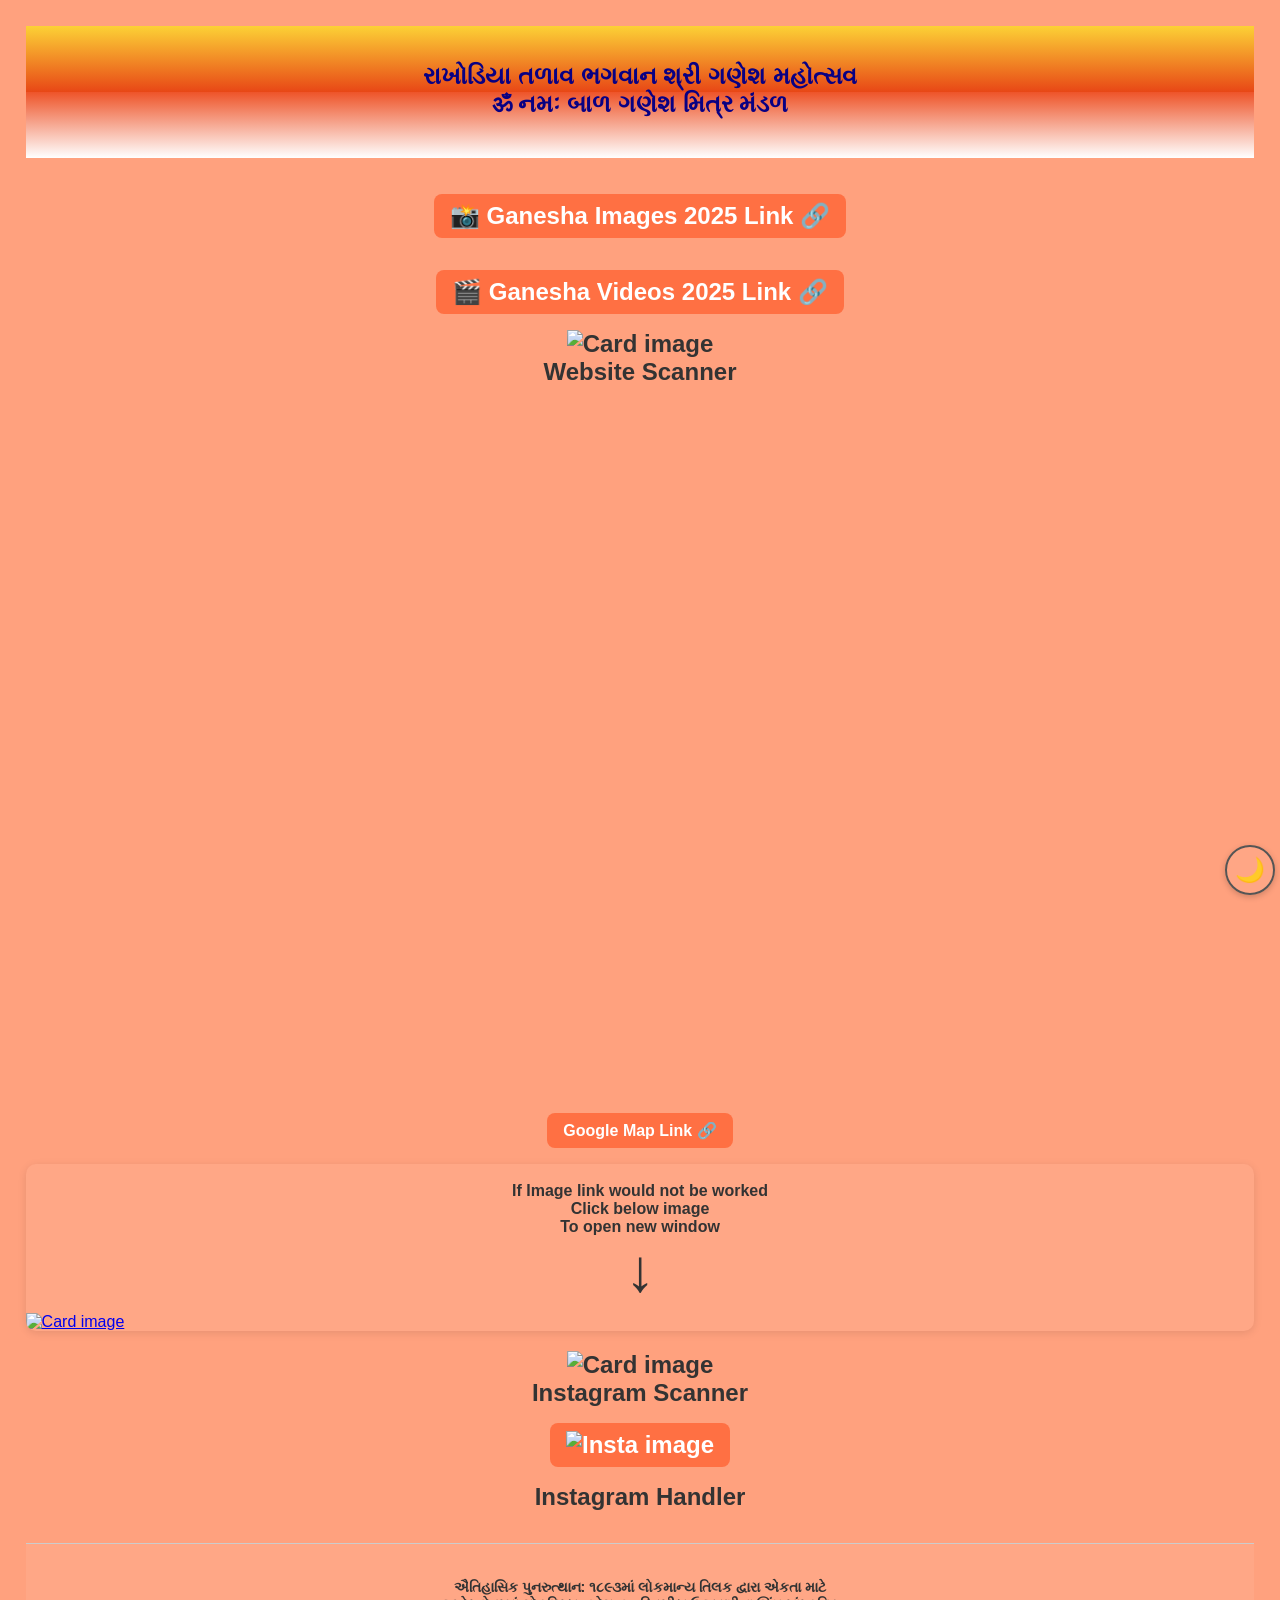
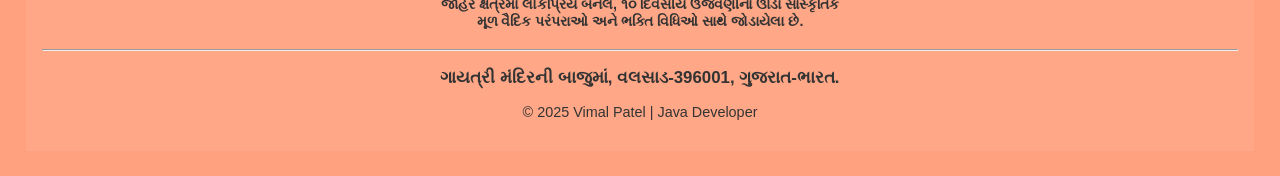
==== index.html @ 47e2d675 "Merge pull request #1 from vimal-tech-dev/main Main branch commit" ====
<!DOCTYPE html>
<html lang="en">

<head>
    <meta charset="UTF-8">
    <meta name="viewport" content="width=device-width, initial-scale=1.0">
    <title>Rakhodiya Talav</title>
    <link rel="stylesheet" href="css/style.css">
    <link rel="stylesheet" href="css/gallery.css">
    <link rel="stylesheet" href="css/button.css">
    <link rel="stylesheet" href="css/google-map.css">
</head>

<body>
    <header>
        <h2>
            રાખોડિયા તળાવ ભગવાન શ્રી ગણેશ મહોત્સવ<br>
            ॐ નમઃ બાળ ગણેશ મિત્ર મંડળ
        </h2>
    </header>

    <div style="text-align: center;">
        <h2>
            <a href="grid-gallery-images.html" id="viewAll">
                📸 Ganesha Images 2025 Link 🔗
            </a><br>
            <a href="grid-gallery-videos.html" id="viewAll">
                🎬 Ganesha Videos 2025 Link 🔗
            </a><br>
            <img src="images-qr/King_Of_Rakhodiya.png" alt="Card image" width="320" height="360"><br>
            Website Scanner<br>
        </h2>
        <!-- Iframe Google Map -->
        <div class="map-container">
            <!-- Replace the src with the embed link you get from Google Maps or use the one below with your coordinates -->
            <iframe
                src="https://www.google.com/maps/embed?pb=!1m17!1m12!1m3!1d3607.940333498324!2d72.923158!3d20.61401!2m3!1f0!2f0!3f0!3m2!1i1024!2i768!4f13.1!3m2!1m1!2zMjDCsDM2JzUwLjQiTiA3MsKwNTUnMjMuNCJF!5e1!3m2!1sen!2sin!4v1756992590283!5m2!1sen!2sin"
                allowfullscreen="" loading="lazy" referrerpolicy="no-referrer-when-downgrade">
            </iframe>
        </div>
        <a href="https://maps.app.goo.gl/oewMb4d8L4xP8nZw5" target="_blank" id="viewAll">
            Google Map Link 🔗
        </a>
    </div>

    <div class="card">
        <div class="card-content">
            <h2 style="text-align: center;">
                <br>If Image link would not be worked<br>
                Click below image<br>
                To open new window<br>
                <span style="font-size:60px;">&#8595;</span>
            </h2>
            <a href="grid-gallery-images.html" target="_blank" alt="Card image">
                <img src="images-home/Rakhodiya-Talav.jpg" alt="Card image" />
            </a>
        </div>
    </div>

    <div style="text-align: center;">
        <h2>
            <img src="images-instagram/Instagram_Scanner.jpg" alt="Card image" width="320" height="360"><br>
            Instagram Scanner<br>
            <!-- Add font awesome icons -->
            <a href="https://www.instagram.com/king_of_rakhodiya_/" target="_blank" id="viewAll">
                <img src="images-instagram/Instagram_icon.png" alt="Insta image" width="60" height="60">
            </a><br>
            Instagram Handler
        </h2>
    </div>

    <!-- footer -->
    <footer>
        <h4>
            ઐતિહાસિક પુનરુત્થાન: ૧૮૯૩માં લોકમાન્ય તિલક દ્વારા એકતા માટે<br>
            જાહેર ક્ષેત્રમાં લોકપ્રિય બનેલ, ૧૦ દિવસીય ઉજવણીના ઊંડા સાંસ્કૃતિક<br>
            મૂળ વૈદિક પરંપરાઓ અને ભક્તિ વિધિઓ સાથે જોડાયેલા છે.
        </h4>
        <hr>
        <h3>
            ગાયત્રી મંદિરની બાજુમાં, વલસાડ-396001, ગુજરાત-ભારત.
        </h3>
        <p>&copy; 2025 Vimal Patel | Java Developer</p>
    </footer>

    <!-- Floating dark mode button -->
    <button id="darkModeToggle">🌙</button>

    <!-- Floating scroll-to-top button -->
    <button id="scrollTopBtn">⬆️</button>

</body>

</html>
---- css/style.css ----
/* Light mode (default) */
:root {
  --bg-color: #ffa17e;
  --text-color: #333;
  --card-bg: #ffffff0f;
  --header-bg: linear-gradient(to bottom, #fcd136 0%, #e84716 50%, #ee5429 50%, #ffffff 100%);
  --header-text: #090083;
  --button-color: #555;
  --button-hover: #1877f2;
  --min-height: 100px;
}

/* Dark mode overrides */
body.dark-mode {
  --bg-color: #18191a;
  --text-color: #e4e6eb;
  --card-bg: #242526;
  --header-bg: #242526;
  --header-text: #db0000;
  --button-color: #b0b3b8;
  --button-hover: #2d88ff;
}

body {
  font-family: Arial, sans-serif;
  margin: 2%;
  background: var(--bg-color);
  color: var(--text-color);
}

header {
  background: var(--header-bg);
  min-height: var(--min-height);
  color: var(--header-text);
  padding: 1rem;
  text-align: center;

}

.card {
  background: var(--card-bg);
  border-radius: 10px;
  box-shadow: 0 2px 8px rgba(0, 0, 0, 0.1);
  overflow: hidden;
}

.card img {
  width: 100%;
  display: block;
}

.card .content {
  padding: 1rem;
}

.card h2 {
  margin: 0 0 0.5rem;
  font-size: 1rem;
}

.card p {
  margin: 0 0 1rem;
  color: var(--text-color);
}

.actions {
  display: flex;
  justify-content: space-around;
  padding: 0.5rem 0;
  border-top: 1px solid #eee;
}

.actions button {
  background: none;
  border: none;
  cursor: pointer;
  font-weight: bold;
  color: var(--button-color);
}

.actions button:hover {
  color: var(--button-hover);
}

/* Floating dark mode toggle */
#darkModeToggle {
  position: fixed;
  bottom: 5px;
  right: 5px;
  background: var(--card-bg);
  border: 2px solid var(--button-color);
  border-radius: 50%;
  width: 50px;
  height: 50px;
  font-size: 1.5rem;
  cursor: pointer;
  color: var(--button-color);
  box-shadow: 0 2px 6px rgba(0, 0, 0, 0.2);
  transition: 0.3s;
  display: flex;
  align-items: center;
  justify-content: center;
}

#darkModeToggle:hover {
  color: var(--button-hover);
  border-color: var(--button-hover);
  transform: scale(1.1);
}

/* Scroll to top button */
#scrollTopBtn {
  position: fixed;
  bottom: 5px;
  /* above dark mode toggle */
  left: 5px;
  background: var(--card-bg);
  border: 2px solid var(--button-color);
  border-radius: 50%;
  width: 50px;
  height: 50px;
  font-size: 1.5rem;
  cursor: pointer;
  color: var(--button-color);
  box-shadow: 0 2px 6px rgba(0, 0, 0, 0.2);
  transition: 0.3s;
  display: flex;
  align-items: center;
  justify-content: center;
  opacity: 0;
  /* hidden by default */
  pointer-events: none;
}

#scrollTopBtn.show {
  opacity: 1;
  pointer-events: auto;
}

#scrollTopBtn:hover {
  color: var(--button-hover);
  border-color: var(--button-hover);
  transform: scale(1.1);
}

footer {
  background: var(--card-bg);
  color: var(--text-color);
  text-align: center;
  padding: 1rem;
  margin-top: 2rem;
  border-top: 1px solid #ccc;
  font-size: 0.9rem;
}

#viewAll {
  display: inline-block;
  margin: 1rem;
  padding: 0.5rem 1rem;
  background: #ff7043;
  color: white;
  border-radius: 8px;
  text-decoration: none;
  font-weight: bold;
}

#viewAll:hover {
  opacity: 0.85;
}

/* gallery-video grid */
.gallery video {
  width: 100%;
  height: auto;
  border-radius: 10px;
  box-shadow: 0 4px 10px rgba(0, 0, 0, 0.1);
}
---- css/gallery.css ----
/* Image gallery styles */
/*Make multiple images in a nice responsive grid.*/
/* Gallery layout */
.gallery {
    display: grid;
    grid-template-columns: repeat(auto-fit, minmax(200px, 1fr));
    gap: 15px;
    padding: 20px;
}

.gallery img {
    width: 100%;
    height: auto;
    border-radius: 10px;
    cursor: pointer;
    transition: 0.3s;
}

.gallery img:hover {
    opacity: 0.8;
}
---- css/button.css ----
/* Navigation buttons */
.prev,
.next {
    position: absolute;
    top: 50%;
    font-size: 2rem;
    color: white;
    padding: 10px;
    cursor: pointer;
    user-select: none;
    background: rgba(0, 0, 0, 0.5);
    border-radius: 50%;
    transform: translateY(-50%);
}

.prev {
    left: 30px;
}

.next {
    right: 30px;
}

/* Close button */
.close {
    position: absolute;
    top: 20px;
    right: 30px;
    font-size: 2rem;
    color: white;
    cursor: pointer;
    font-weight: bold;
}
---- css/google-map.css ----
/* make the embedded map responsive */
.map-container {
  position: relative;
  width: 100%;
  padding-bottom: 56.25%;
  /* 16:9 aspect ratio */
  height: 0;
  overflow: hidden;
}

.map-container iframe {
  position: absolute;
  top: 0;
  left: 0;
  width:100%; height:100%; border:0;
}
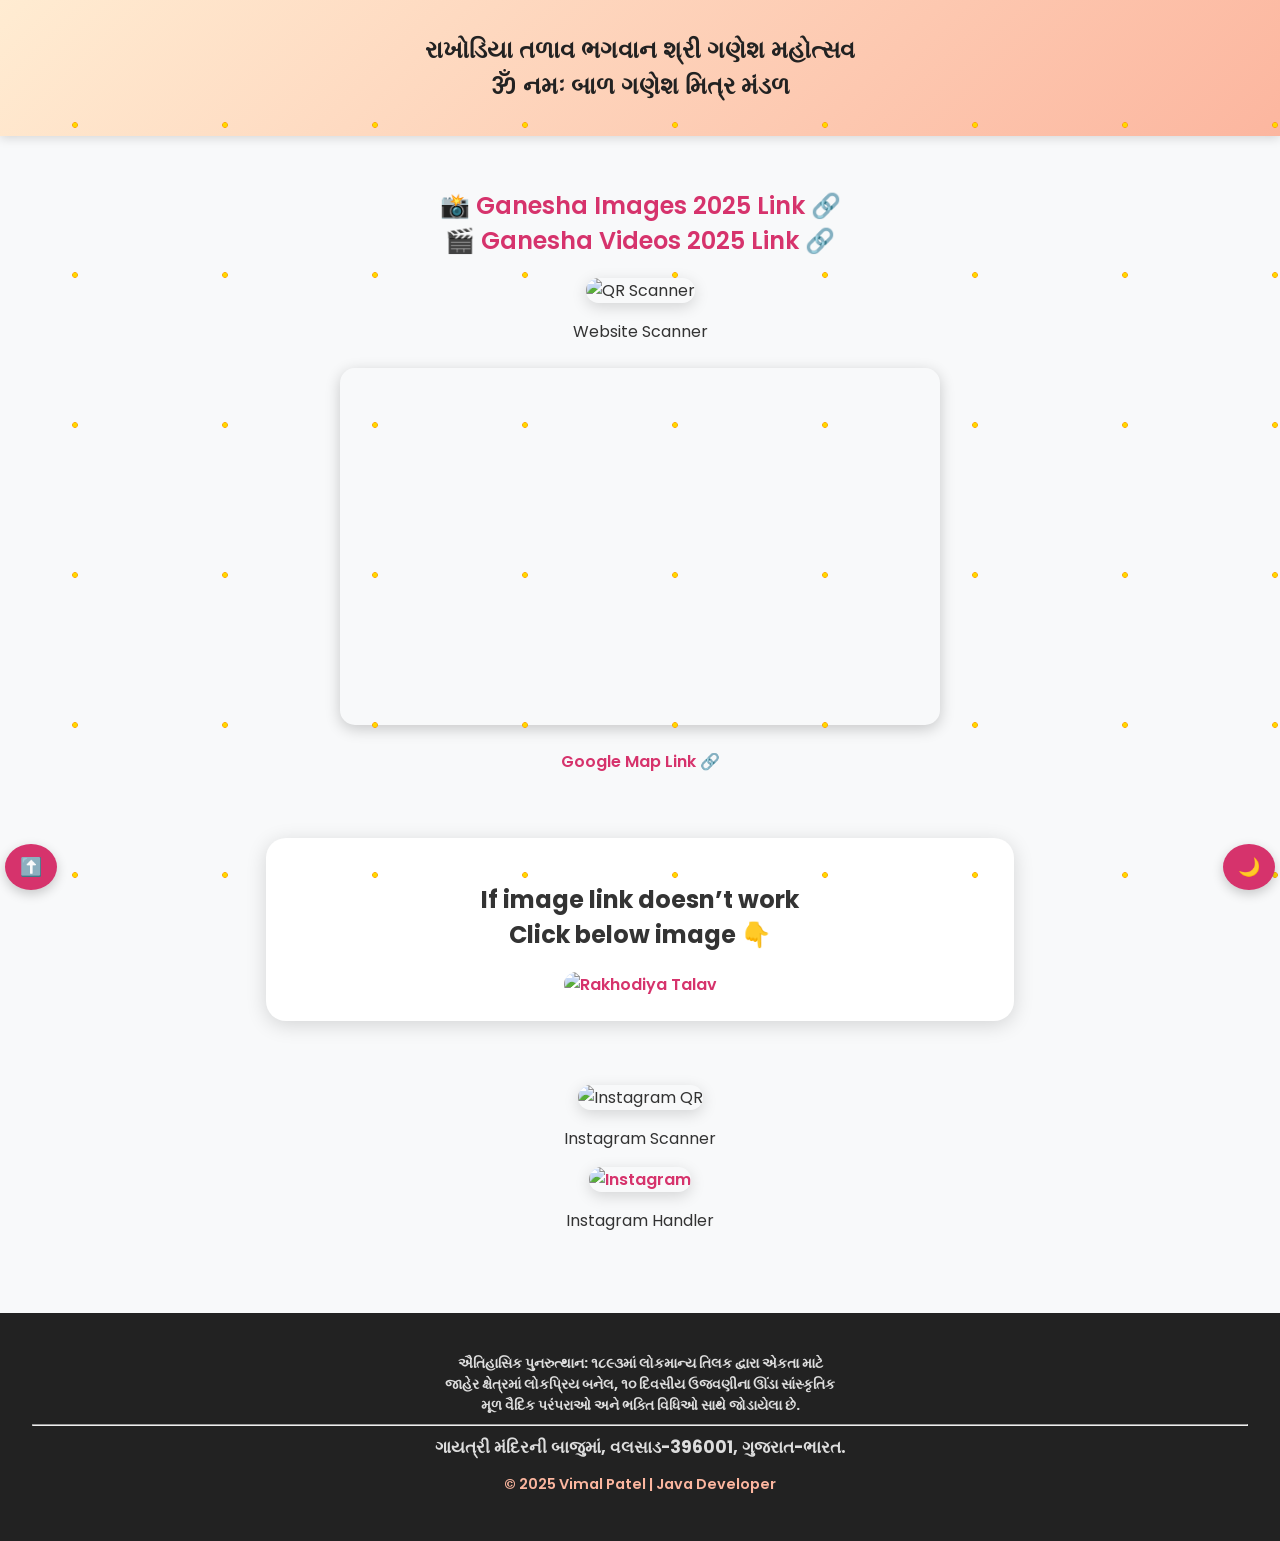
==== commit 524c05d7: "Home page has been refined Signed-off-by: vimal-java-dev <vimal929@gmail.com>" ====
--- a/index.html
+++ b/index.html
@@ -5,13 +5,24 @@
     <meta charset="UTF-8">
     <meta name="viewport" content="width=device-width, initial-scale=1.0">
     <title>Rakhodiya Talav</title>
-    <link rel="stylesheet" href="css/style.css">
-    <link rel="stylesheet" href="css/gallery.css">
-    <link rel="stylesheet" href="css/button.css">
-    <link rel="stylesheet" href="css/google-map.css">
+
+    <!-- Google Fonts -->
+    <link href="https://fonts.googleapis.com/css2?family=Poppins:wght@400;600&display=swap" rel="stylesheet">
+
+    <!-- CSS -->
+    <link rel="stylesheet" href="css/base.css">
+    <link rel="stylesheet" href="css/layout.css">
+    <link rel="stylesheet" href="css/buttons.css">
+    <link rel="stylesheet" href="css/animations.css">
+    <link rel="stylesheet" href="css/darkmode.css">
+    <link rel="stylesheet" href="css/festive.css">
+
 </head>
 
 <body>
+    <!-- Festive background animation -->
+    <div class="particles"></div>
+
     <header>
         <h2>
             રાખોડિયા તળાવ ભગવાન શ્રી ગણેશ મહોત્સવ<br>
@@ -19,57 +30,42 @@
         </h2>
     </header>
 
-    <div style="text-align: center;">
+    <div class="section">
         <h2>
-            <a href="grid-gallery-images.html" id="viewAll">
-                📸 Ganesha Images 2025 Link 🔗
-            </a><br>
-            <a href="grid-gallery-videos.html" id="viewAll">
-                🎬 Ganesha Videos 2025 Link 🔗
-            </a><br>
-            <img src="images-qr/King_Of_Rakhodiya.png" alt="Card image" width="320" height="360"><br>
-            Website Scanner<br>
+            <a href="gallery-images.html">📸 Ganesha Images 2025 Link 🔗</a><br>
+            <a href="gallery-videos.html">🎬 Ganesha Videos 2025 Link 🔗</a>
         </h2>
-        <!-- Iframe Google Map -->
+        <img src="https://raw.githubusercontent.com/vimal-tech-starter/ganesha-images-2025/refs/heads/main/images-qr/King_Of_Rakhodiya.png"
+            alt="QR Scanner" width="280" height="320">
+        <p>Website Scanner</p>
+
         <div class="map-container">
-            <!-- Replace the src with the embed link you get from Google Maps or use the one below with your coordinates -->
             <iframe
                 src="https://www.google.com/maps/embed?pb=!1m17!1m12!1m3!1d3607.940333498324!2d72.923158!3d20.61401!2m3!1f0!2f0!3f0!3m2!1i1024!2i768!4f13.1!3m2!1m1!2zMjDCsDM2JzUwLjQiTiA3MsKwNTUnMjMuNCJF!5e1!3m2!1sen!2sin!4v1756992590283!5m2!1sen!2sin"
-                allowfullscreen="" loading="lazy" referrerpolicy="no-referrer-when-downgrade">
-            </iframe>
+                allowfullscreen="" loading="lazy"></iframe>
         </div>
-        <a href="https://maps.app.goo.gl/oewMb4d8L4xP8nZw5" target="_blank" id="viewAll">
-            Google Map Link 🔗
+        <a href="https://maps.app.goo.gl/oewMb4d8L4xP8nZw5" target="_blank">Google Map Link 🔗</a>
+    </div>
+
+    <div class="card">
+        <h2>If image link doesn’t work<br>Click below image 👇</h2>
+        <a href="gallery-images.html" target="_blank">
+            <img src="https://raw.githubusercontent.com/vimal-tech-starter/ganesha-images-2025/refs/heads/main/images-home/Rakhodiya-Talav.jpg"
+                alt="Rakhodiya Talav" style="max-width:100%; border-radius:15px;">
         </a>
     </div>
 
-    <div class="card">
-        <div class="card-content">
-            <h2 style="text-align: center;">
-                <br>If Image link would not be worked<br>
-                Click below image<br>
-                To open new window<br>
-                <span style="font-size:60px;">&#8595;</span>
-            </h2>
-            <a href="grid-gallery-images.html" target="_blank" alt="Card image">
-                <img src="images-home/Rakhodiya-Talav.jpg" alt="Card image" />
-            </a>
-        </div>
+    <div class="section">
+        <img src="https://raw.githubusercontent.com/vimal-tech-starter/ganesha-images-2025/refs/heads/main/images-instagram/Instagram_Scanner.jpg"
+            alt="Instagram QR" width="280" height="320">
+        <p>Instagram Scanner</p>
+        <a href="https://www.instagram.com/king_of_rakhodiya_/" target="_blank">
+            <img src="https://raw.githubusercontent.com/vimal-tech-starter/ganesha-images-2025/refs/heads/main/images-instagram/Instagram_icon.png"
+                alt="Instagram" width="60" height="60">
+        </a>
+        <p>Instagram Handler</p>
     </div>
 
-    <div style="text-align: center;">
-        <h2>
-            <img src="images-instagram/Instagram_Scanner.jpg" alt="Card image" width="320" height="360"><br>
-            Instagram Scanner<br>
-            <!-- Add font awesome icons -->
-            <a href="https://www.instagram.com/king_of_rakhodiya_/" target="_blank" id="viewAll">
-                <img src="images-instagram/Instagram_icon.png" alt="Insta image" width="60" height="60">
-            </a><br>
-            Instagram Handler
-        </h2>
-    </div>
-
-    <!-- footer -->
     <footer>
         <h4>
             ઐતિહાસિક પુનરુત્થાન: ૧૮૯૩માં લોકમાન્ય તિલક દ્વારા એકતા માટે<br>
@@ -80,15 +76,17 @@
         <h3>
             ગાયત્રી મંદિરની બાજુમાં, વલસાડ-396001, ગુજરાત-ભારત.
         </h3>
-        <p>&copy; 2025 Vimal Patel | Java Developer</p>
+        <p>
+            <a href="https://vimaltech.dev/" target="_blank">&copy; 2025 Vimal Patel | Java Developer</a>
+        </p>
     </footer>
 
-    <!-- Floating dark mode button -->
+    <!-- Floating Buttons -->
     <button id="darkModeToggle">🌙</button>
-
-    <!-- Floating scroll-to-top button -->
     <button id="scrollTopBtn">⬆️</button>
 
+    <!-- JS -->
+    <script src="js/script.js"></script>
 </body>
 
 </html>
--- a/css/base.css
+++ b/css/base.css
@@ -0,0 +1,21 @@
+/* General Styles */
+body {
+    font-family: "Poppins", sans-serif;
+    margin: 0;
+    padding: 0;
+    background: #f8f9fa;
+    color: #333;
+    transition: background 0.3s, color 0.3s;
+}
+
+/* Links */
+a {
+    text-decoration: none;
+    color: #d6336c;
+    font-weight: 600;
+    transition: color 0.3s;
+}
+
+a:hover {
+    color: #b21f4b;
+}
--- a/css/layout.css
+++ b/css/layout.css
@@ -0,0 +1,79 @@
+/* Header */
+header {
+    text-align: center;
+    padding: 2rem;
+    background: linear-gradient(135deg, #ffecd2, #fcb69f);
+    color: #222;
+    box-shadow: 0 2px 10px rgba(0, 0, 0, 0.15);
+    animation: fadeIn 1.2s ease-in-out;
+}
+
+header h2 {
+    margin: 0;
+    font-weight: 600;
+    line-height: 1.5;
+}
+
+/* Sections */
+.section {
+    text-align: center;
+    padding: 2rem;
+    animation: fadeUp 1s ease-in-out;
+}
+
+.section img {
+    border-radius: 15px;
+    box-shadow: 0 4px 15px rgba(0, 0, 0, 0.15);
+    transition: transform 0.4s ease;
+}
+
+.section img:hover {
+    transform: scale(1.05);
+}
+
+/* Map */
+.map-container {
+    margin: 1.5rem auto;
+    max-width: 600px;
+    border-radius: 15px;
+    overflow: hidden;
+    box-shadow: 0 4px 15px rgba(0, 0, 0, 0.2);
+}
+
+.map-container iframe {
+    width: 100%;
+    height: 350px;
+    border: 0;
+}
+
+/* Card */
+.card {
+    max-width: 700px;
+    margin: 2rem auto;
+    background: white;
+    border-radius: 20px;
+    padding: 1.5rem;
+    text-align: center;
+    box-shadow: 0 4px 20px rgba(0, 0, 0, 0.15);
+    animation: fadeIn 1.5s ease-in-out;
+}
+
+/* Footer */
+footer {
+    text-align: center;
+    padding: 2rem;
+    background: #222;
+    color: #ddd;
+    font-size: 0.9rem;
+    margin-top: 2rem;
+    animation: fadeIn 2s ease-in-out;
+}
+
+footer h4,
+footer h3 {
+    margin: 0.5rem 0;
+}
+
+footer a {
+    color: #fcb69f;
+}
--- a/css/buttons.css
+++ b/css/buttons.css
@@ -0,0 +1,49 @@
+/* Floating Buttons */
+#darkModeToggle {
+    position: fixed;
+    bottom: 10px;
+    right: 5px;
+    background: #d6336c;
+    border: none;
+    color: white;
+    padding: 12px 15px;
+    border-radius: 50%;
+    font-size: 18px;
+    cursor: pointer;
+    margin-left: 10px;
+    box-shadow: 0 4px 12px rgba(0, 0, 0, 0.2);
+    transition: background 0.3s, transform 0.3s;
+    z-index: 1000;
+}
+
+#darkModeToggle:hover {
+    background: #b21f4b;
+    transform: scale(1.1);
+}
+
+#scrollTopBtn {
+    position: fixed;
+    bottom: 10px;
+    left: 5px;
+    background: #d6336c;
+    border: none;
+    color: white;
+    padding: 12px 15px;
+    border-radius: 50%;
+    font-size: 18px;
+    cursor: pointer;
+    /* margin-left: 10px; */
+    box-shadow: 0 4px 12px rgba(0, 0, 0, 0.2);
+    transition: background 0.3s, transform 0.3s;
+    z-index: 1000;
+}
+
+#scrollTopBtn.show {
+    opacity: 1;
+    pointer-events: auto;
+}
+
+#scrollTopBtn:hover {
+    background: #b21f4b;
+    transform: scale(1.1);
+}
--- a/css/animations.css
+++ b/css/animations.css
@@ -0,0 +1,72 @@
+/* Animations */
+@keyframes fadeIn {
+    from {
+        opacity: 0;
+    }
+
+    to {
+        opacity: 1;
+    }
+}
+
+@keyframes fadeUp {
+    from {
+        transform: translateY(30px);
+        opacity: 0;
+    }
+
+    to {
+        transform: translateY(0);
+        opacity: 1;
+    }
+}
+
+@keyframes moveParticles {
+    from {
+        transform: translateY(0);
+    }
+
+    to {
+        transform: translateY(1000px);
+    }
+}
+
+@keyframes colorShift {
+    0% {
+        --sparkle1: gold;
+        --sparkle2: orange;
+        --sparkle3: red;
+    }
+
+    33% {
+        --sparkle1: orange;
+        --sparkle2: red;
+        --sparkle3: gold;
+    }
+
+    66% {
+        --sparkle1: red;
+        --sparkle2: gold;
+        --sparkle3: orange;
+    }
+
+    100% {
+        --sparkle1: gold;
+        --sparkle2: orange;
+        --sparkle3: red;
+    }
+}
+
+@keyframes twinkle {
+    0% {
+        opacity: 0.3;
+    }
+
+    50% {
+        opacity: 1;
+    }
+
+    100% {
+        opacity: 0.4;
+    }
+}
--- a/css/darkmode.css
+++ b/css/darkmode.css
@@ -0,0 +1,20 @@
+/* Dark Mode */
+body.dark {
+    background: #121212;
+    color: #e1e1e1;
+}
+
+body.dark header {
+    background: linear-gradient(135deg, #434343, #000000);
+    color: #fff;
+}
+
+body.dark .card {
+    background: #1e1e1e;
+    color: #eee;
+}
+
+body.dark footer {
+    background: #000;
+    color: #aaa;
+}
--- a/css/festive.css
+++ b/css/festive.css
@@ -0,0 +1,32 @@
+/* 🎉 Festive Background Particles */
+.particles {
+    position: fixed;
+    top: 0;
+    left: 0;
+    width: 100%;
+    height: 100%;
+    pointer-events: none;
+    overflow: hidden;
+    z-index: 0;
+}
+
+.particles::before,
+.particles::after {
+    content: "";
+    position: absolute;
+    top: -100px;
+    width: 200%;
+    height: 200%;
+    background-image: radial-gradient(circle, var(--sparkle1, gold) 2px, transparent 3px),
+        radial-gradient(circle, var(--sparkle2, orange) 2px, transparent 3px),
+        radial-gradient(circle, var(--sparkle3, red) 2px, transparent 3px);
+    background-size: 150px 150px;
+    animation: moveParticles 60s linear infinite,
+        colorShift 12s ease-in-out infinite,
+        twinkle 5s ease-in-out infinite alternate;
+}
+
+.particles::after {
+    animation-duration: 90s, 18s, 7s;
+    opacity: 0.7;
+}
